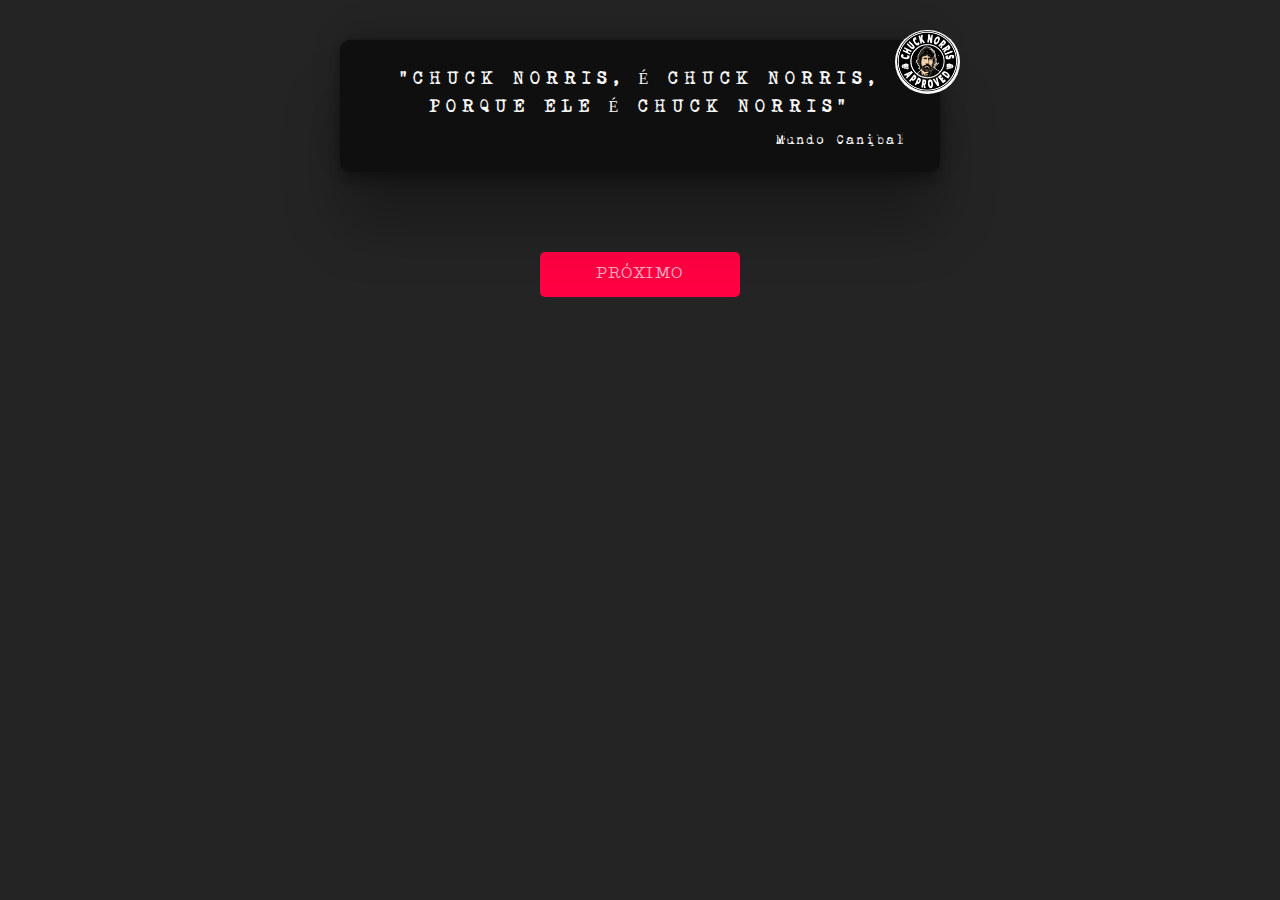
==== index.html @ f636e961 "html->atualização do testo do botão | js->melhoria na mecânica de trazer novos fatos e uma prévia de" ====
<!DOCTYPE html>
<html lang="pt-br">

<head>
    <meta charset="UTF-8">
    <meta http-equiv="X-UA-Compatible" content="IE=edge">
    <meta name="viewport" content="width=device-width, initial-scale=1.0">
    <link rel="stylesheet" href="./css/estilo.css">
    <link rel="icon" href="./assets/chuck-icon.gif">
    <title>Chuck Fatos</title>
</head>

<body>
    <header class="topo">
        <q>Chuck Norris, é Chuck Norris, porque ele é Chuck Norris</q>
        <span>Mundo Canibal</span>
        <img class="img-topo" src="./assets/selo-chuck.png" alt="Selo de qualidade Chuck Norris">
    </header>
    <main>
        <section class="container-fatos">
            <button class="novo_fato">Próximo</button>
            <blockquote class="chuck-fato"></blockquote>
        </section>
    </main>
    <footer>

    </footer>
    <script src="./js/jquery-3.6.3.min.js"></script>
    <script src="./js/index.js"></script>
</body>

</html>
---- css/estilo.css ----
@charset "UTF-8";
@font-face {
  font-family: "Old Newspaper";
  src: url("/fontes/Mom«t___.ttf");
}
@font-face {
  font-family: "1942";
  src: url("/fontes/1942.ttf");
}
@font-face {
  font-family: "Type Machine";
  src: url("/fontes/Type_Machine.ttf");
}
/* Estilos Gerais */
*, :root {
  padding: 0;
  margin: 0;
  box-sizing: border-box;
}

body {
  background-color: #242424;
  color: #FAFAFA;
}

/* Estilos do topo */
.topo {
  display: flex;
  justify-content: center;
  align-items: center;
  flex-direction: column;
  position: relative;
  gap: 10px;
  max-width: 600px;
  width: 100%;
  margin: 40px auto 80px;
  padding: 25px 35px;
  border-radius: 10px;
  box-shadow: rgba(0, 0, 0, 0.25) 0px 54px 55px, rgba(0, 0, 0, 0.12) 0px -12px 30px, rgba(0, 0, 0, 0.12) 0px 4px 6px, rgba(0, 0, 0, 0.17) 0px 12px 13px, rgba(0, 0, 0, 0.09) 0px -3px 5px;
  background-color: #100F10;
}

.topo q {
  font-family: "Old Newspaper";
  font-size: 16px;
  text-align: center;
  text-transform: uppercase;
  letter-spacing: 6px;
  line-height: 28px;
}

.topo span {
  font-family: "1942";
  font-size: 16px;
  align-self: flex-end;
}

.img-topo {
  border-radius: 50%;
  width: 65px;
  position: absolute;
  right: -20px;
  top: -10px;
}

/* Estilos do conteudo */
.container-fatos {
  display: flex;
  justify-content: center;
  align-items: center;
  flex-direction: column;
  gap: 20px;
  width: 80%;
  margin: 0 auto;
}

.chuck-fato {
  font-family: "Type Machine";
  font-size: 28px;
  text-align: center;
}

.novo_fato {
  display: flex;
  justify-content: center;
  align-items: center;
  font-family: "Type Machine";
  padding: 10px;
  font-size: 16px;
  background-color: #FF0043;
  border: none;
  border-radius: 5px;
  color: rgba(255, 255, 255, 0.67);
  width: 200px;
  cursor: pointer;
  text-transform: uppercase;
  letter-spacing: 1.5px;
  font-weight: 500;
}

.novo_fato img {
  width: 40px;
}

/*# sourceMappingURL=estilo.css.map */
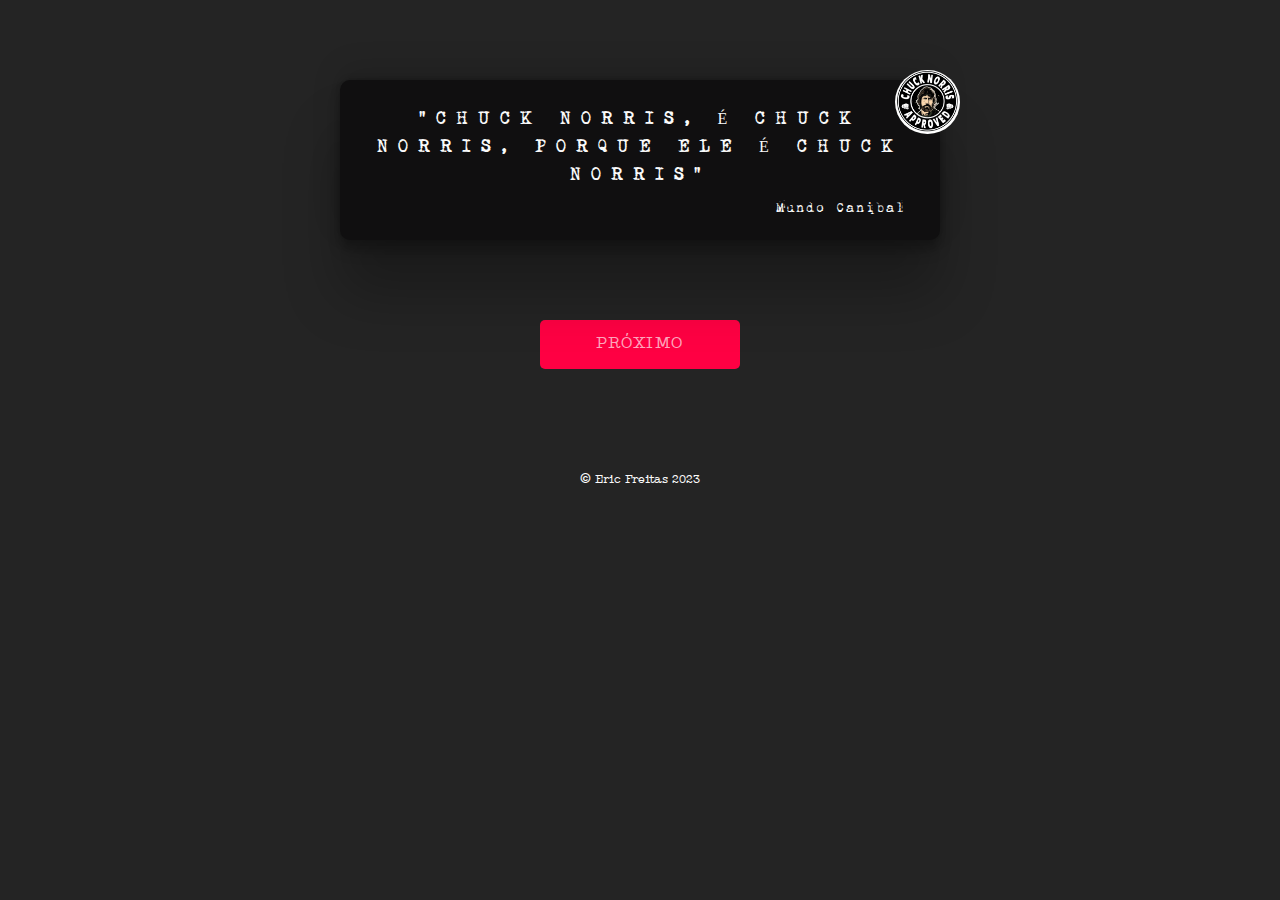
==== commit b13e1f8f: "Atualização do estilo e criação de novas secções no html" ====
--- a/index.html
+++ b/index.html
@@ -12,9 +12,11 @@
 
 <body>
     <header class="topo">
-        <q>Chuck Norris, é Chuck Norris, porque ele é Chuck Norris</q>
-        <span>Mundo Canibal</span>
-        <img class="img-topo" src="./assets/selo-chuck.png" alt="Selo de qualidade Chuck Norris">
+        <div class="banner">
+            <q>Chuck Norris, é Chuck Norris, porque ele é Chuck Norris</q>
+            <span>Mundo Canibal</span>
+            <img class="img-topo" src="./assets/selo-chuck.png" alt="Selo de qualidade Chuck Norris">
+        </div>
     </header>
     <main>
         <section class="container-fatos">
@@ -22,8 +24,8 @@
             <blockquote class="chuck-fato"></blockquote>
         </section>
     </main>
-    <footer>
-
+    <footer class="copy">
+        <div><span>&copy;</span> Eric Freitas 2023</div>
     </footer>
     <script src="./js/jquery-3.6.3.min.js"></script>
     <script src="./js/index.js"></script>
--- a/css/estilo.css
+++ b/css/estilo.css
@@ -12,7 +12,8 @@
   src: url("/fontes/Type_Machine.ttf");
 }
 /* Estilos Gerais */
-*, :root {
+*,
+:root {
   padding: 0;
   margin: 0;
   box-sizing: border-box;
@@ -28,28 +29,34 @@
   display: flex;
   justify-content: center;
   align-items: center;
+  padding: 80px 20px;
+}
+
+.banner {
+  display: flex;
+  justify-content: center;
+  align-items: center;
   flex-direction: column;
   position: relative;
   gap: 10px;
   max-width: 600px;
   width: 100%;
-  margin: 40px auto 80px;
   padding: 25px 35px;
   border-radius: 10px;
   box-shadow: rgba(0, 0, 0, 0.25) 0px 54px 55px, rgba(0, 0, 0, 0.12) 0px -12px 30px, rgba(0, 0, 0, 0.12) 0px 4px 6px, rgba(0, 0, 0, 0.17) 0px 12px 13px, rgba(0, 0, 0, 0.09) 0px -3px 5px;
   background-color: #100F10;
 }
 
-.topo q {
+.banner q {
   font-family: "Old Newspaper";
   font-size: 16px;
   text-align: center;
   text-transform: uppercase;
-  letter-spacing: 6px;
+  letter-spacing: 10px;
   line-height: 28px;
 }
 
-.topo span {
+.banner span {
   font-family: "1942";
   font-size: 16px;
   align-self: flex-end;
@@ -70,7 +77,9 @@
   align-items: center;
   flex-direction: column;
   gap: 20px;
-  width: 80%;
+  max-width: 800px;
+  width: 100%;
+  padding: 0 20px;
   margin: 0 auto;
 }
 
@@ -85,7 +94,7 @@
   justify-content: center;
   align-items: center;
   font-family: "Type Machine";
-  padding: 10px;
+  padding: 12px;
   font-size: 16px;
   background-color: #FF0043;
   border: none;
@@ -102,4 +111,26 @@
   width: 40px;
 }
 
+.copy {
+  display: flex;
+  justify-content: center;
+  align-items: center;
+  padding: 80px 0 20px;
+  font-size: 12px;
+  font-family: "Type Machine";
+}
+
+.copy span {
+  font-size: 14px;
+}
+
+@media All and (max-width: 425px) {
+  .banner q {
+    font-size: 14px;
+  }
+  .chuck-fato {
+    font-size: 22px;
+  }
+}
+
 /*# sourceMappingURL=estilo.css.map */
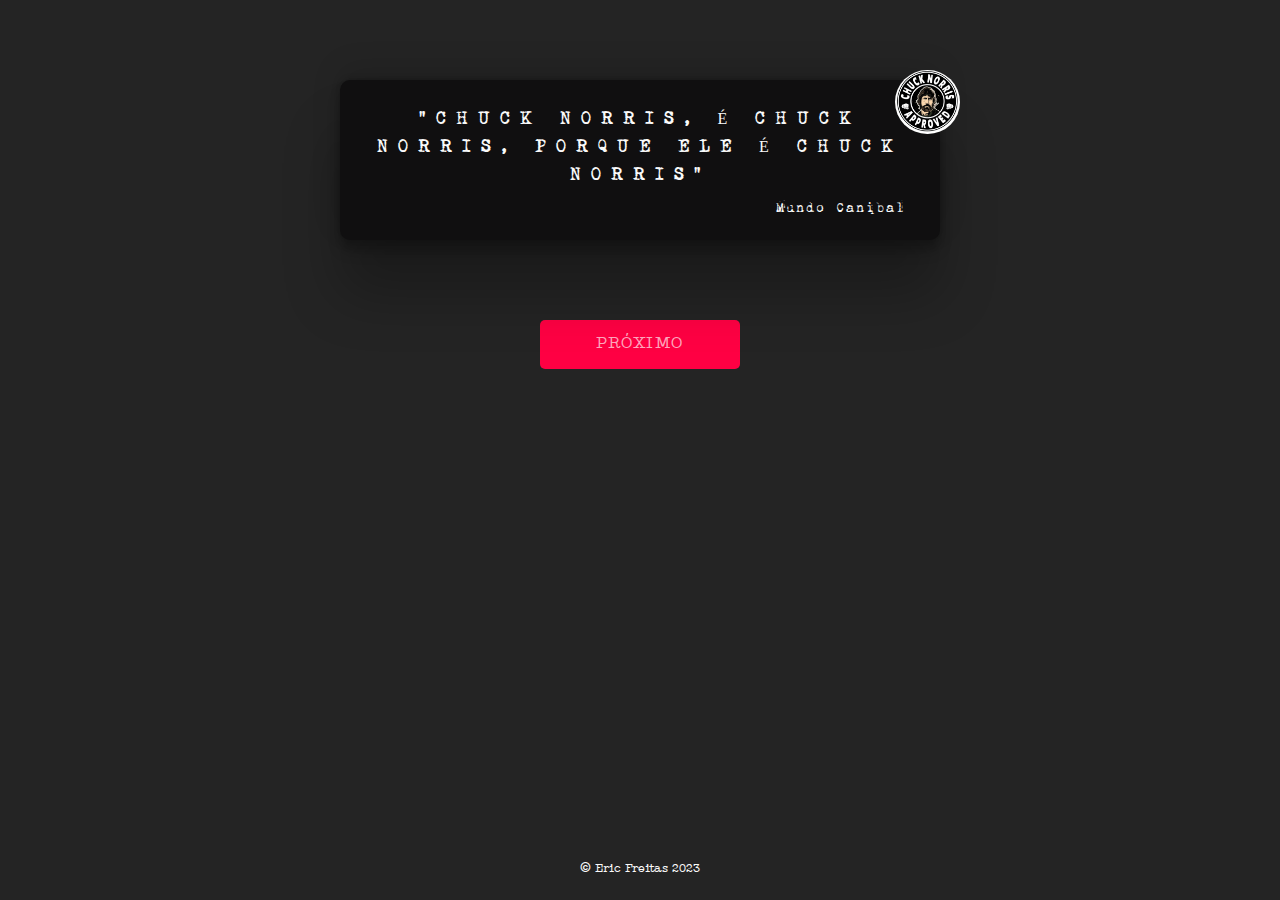
==== commit 54b4b5ac: "Adicionando uma query-string no caminho do css no html para forçar a alualização do aquivo css quand" ====
--- a/index.html
+++ b/index.html
@@ -5,7 +5,7 @@
     <meta charset="UTF-8">
     <meta http-equiv="X-UA-Compatible" content="IE=edge">
     <meta name="viewport" content="width=device-width, initial-scale=1.0">
-    <link rel="stylesheet" href="./css/estilo.css">
+    <link rel="stylesheet" href="./css/estilo.css?v=1.1">
     <link rel="icon" href="./assets/chuck-icon.gif">
     <title>Chuck Fatos</title>
 </head>
--- a/css/estilo.css
+++ b/css/estilo.css
@@ -1,15 +1,15 @@
 @charset "UTF-8";
 @font-face {
   font-family: "Old Newspaper";
-  src: url("/fontes/Mom«t___.ttf");
+  src: url("../fontes/Mom«t___.ttf");
 }
 @font-face {
   font-family: "1942";
-  src: url("/fontes/1942.ttf");
+  src: url("../fontes/1942.ttf");
 }
 @font-face {
   font-family: "Type Machine";
-  src: url("/fontes/Type_Machine.ttf");
+  src: url("../fontes/Type_Machine.ttf");
 }
 /* Estilos Gerais */
 *,
@@ -22,6 +22,9 @@
 body {
   background-color: #242424;
   color: #FAFAFA;
+  height: 100vh;
+  display: flex;
+  flex-direction: column;
 }
 
 /* Estilos do topo */
@@ -111,11 +114,13 @@
   width: 40px;
 }
 
+/* Estilos do rodapé */
 .copy {
   display: flex;
   justify-content: center;
   align-items: center;
-  padding: 80px 0 20px;
+  padding: 20px 0;
+  margin-top: auto;
   font-size: 12px;
   font-family: "Type Machine";
 }
@@ -124,7 +129,11 @@
   font-size: 14px;
 }
 
+/* Estilos para responsividade */
 @media All and (max-width: 425px) {
+  .topo {
+    padding-top: 30px;
+  }
   .banner q {
     font-size: 14px;
   }
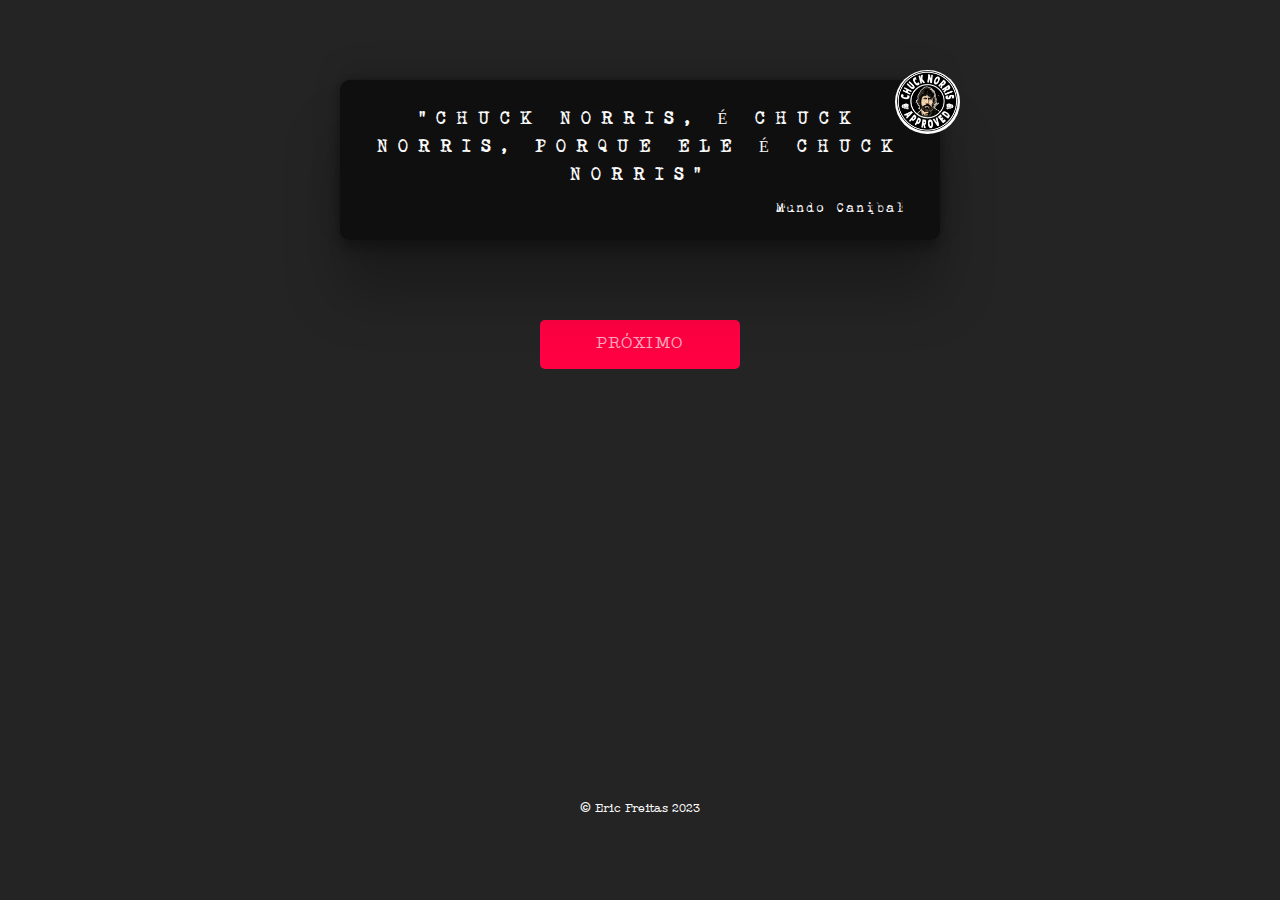
==== commit 6141129e: "Alterando a query-string" ====
--- a/index.html
+++ b/index.html
@@ -5,7 +5,7 @@
     <meta charset="UTF-8">
     <meta http-equiv="X-UA-Compatible" content="IE=edge">
     <meta name="viewport" content="width=device-width, initial-scale=1.0">
-    <link rel="stylesheet" href="./css/estilo.css?v=1.1">
+    <link rel="stylesheet" href="./css/estilo.css?v=1.3">
     <link rel="icon" href="./assets/chuck-icon.gif">
     <title>Chuck Fatos</title>
 </head>
--- a/css/estilo.css
+++ b/css/estilo.css
@@ -22,7 +22,9 @@
 body {
   background-color: #242424;
   color: #FAFAFA;
-  height: 100vh;
+  min-height: -webkit-calc(100vh - 60px);
+  min-height: -moz-calc(100vh - 60px);
+  min-height: calc(100vh - 60px);
   display: flex;
   flex-direction: column;
 }
@@ -132,7 +134,7 @@
 /* Estilos para responsividade */
 @media All and (max-width: 425px) {
   .topo {
-    padding-top: 30px;
+    padding-top: 40px;
   }
   .banner q {
     font-size: 14px;
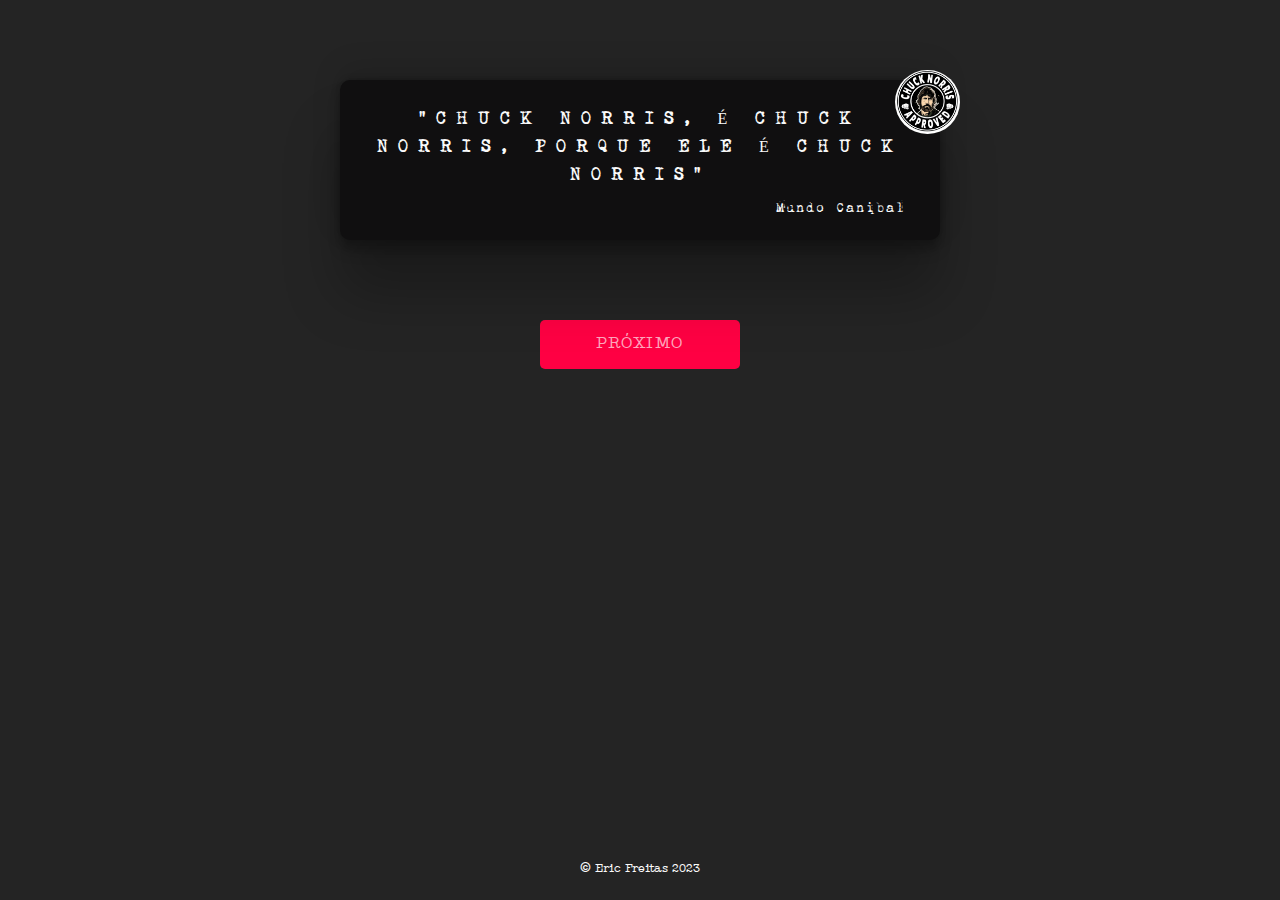
==== commit b7ad5ee6: "Alterando a query-string" ====
--- a/index.html
+++ b/index.html
@@ -5,7 +5,7 @@
     <meta charset="UTF-8">
     <meta http-equiv="X-UA-Compatible" content="IE=edge">
     <meta name="viewport" content="width=device-width, initial-scale=1.0">
-    <link rel="stylesheet" href="./css/estilo.css?v=1.3">
+    <link rel="stylesheet" href="./css/estilo.css?v=1.4">
     <link rel="icon" href="./assets/chuck-icon.gif">
     <title>Chuck Fatos</title>
 </head>
--- a/css/estilo.css
+++ b/css/estilo.css
@@ -22,9 +22,7 @@
 body {
   background-color: #242424;
   color: #FAFAFA;
-  min-height: -webkit-calc(100vh - 60px);
-  min-height: -moz-calc(100vh - 60px);
-  min-height: calc(100vh - 60px);
+  height: 100vh;
   display: flex;
   flex-direction: column;
 }
@@ -133,6 +131,11 @@
 
 /* Estilos para responsividade */
 @media All and (max-width: 425px) {
+  body {
+    min-height: -webkit-calc(100vh - 60px);
+    min-height: -moz-calc(100vh - 60px);
+    min-height: calc(100vh - 60px);
+  }
   .topo {
     padding-top: 40px;
   }
